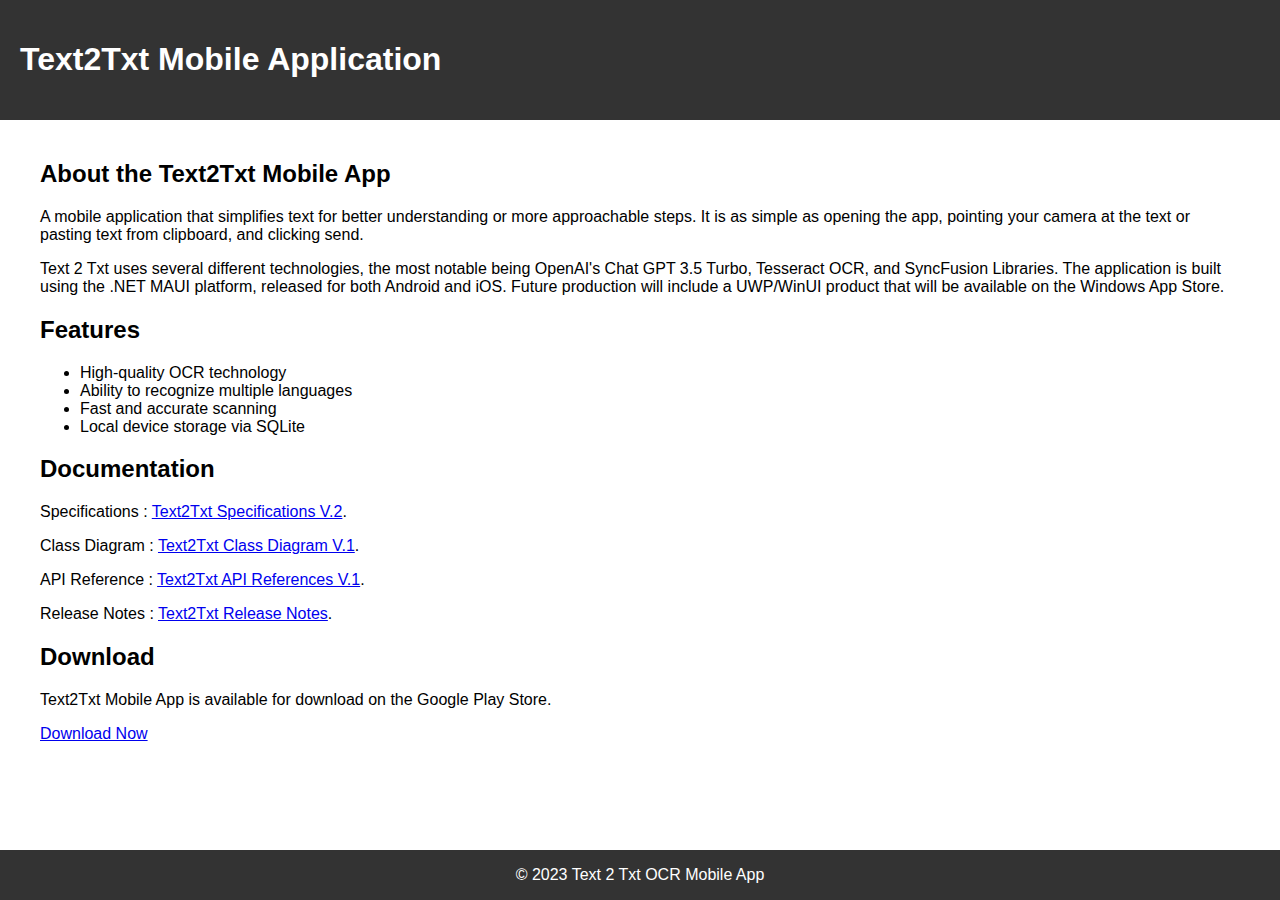
==== docs/index.html @ 9c096b7b "Google Play" ====
<!DOCTYPE html>
<html>
  <head>
    <title>Text2Txt Mobile App</title>
    <link rel="stylesheet" href="assets/css/style.css">
  </head>
  <body>
    <header>
      <h1>Text2Txt Mobile Application</h1>
    </header>

    <main>
      <section id="about">
        <h2>About the Text2Txt Mobile App</h2>
        <p>A mobile application that simplifies text for better understanding or more approachable steps. It is as simple as opening the app, pointing your camera at the text or pasting text from clipboard, and clicking send.</p>
        <p>Text 2 Txt uses several different technologies, the most notable being OpenAI's Chat GPT 3.5 Turbo, Tesseract OCR, and SyncFusion Libraries. The application is built using the .NET MAUI platform, released for both Android and iOS. Future production will include a UWP/WinUI product that will be available on the Windows App Store.</p>
      </section>

      <section id="features">
        <h2>Features</h2>
        <ul>
          <li>High-quality OCR technology</li>
          <li>Ability to recognize multiple languages</li>
          <li>Fast and accurate scanning</li>
          <li>Local device storage via SQLite</li>
        </ul>
      </section>

      <section id="documentation">
        <h2>Documentation</h2>
        <p>Specifications   : <a href="assets/files/Text 2 Txt Specification v2.docx">Text2Txt Specifications V.2</a>.</p>
        <p>Class Diagram : <a href="#">Text2Txt Class Diagram V.1</a>.</p>
        <p>API Reference : <a href="#">Text2Txt API References V.1</a>.</p>
        <p>Release Notes : <a href="#">Text2Txt Release Notes</a>.</p>
      </section>

      <section id="download">
        <h2>Download</h2>
        <p>Text2Txt Mobile App is available for download on the Google Play Store.</p>
        <a href="https://play.google.com/store/apps">Download Now</a>
      </section>



      
    </main>

    <footer>
      <p>&copy; 2023 Text 2 Txt OCR Mobile App</p>
    </footer>
  </body>
</html>
---- docs/assets/css/style.css ----
body {
    font-family: Arial, sans-serif;
    margin: 0;
    padding: 0;
  }
  
  header {
    background-color: #333;
    color: #fff;
    display: flex;
    justify-content: space-between;
    align-items: center;
    padding: 20px;
  }
  
  nav ul {
    list-style: none;
    display: flex;
  }
  
  nav li {
    margin-right: 20px;
  }
  
  nav a {
    color: #fff;
    text-decoration: none;
    transition: color 0.3s;
  }
  
  nav a:hover {
    color: #f5f5f5;
  }
  
  main {
    max-width: 1200px;
    margin: 0 auto;
    padding: 20px;
  }
  footer {
    background-color: #333;
    color: #fff;
    display: flex;
    justify-content: center;
    margin-bottom: 0px;
    position: absolute;
    bottom: 0;
    width: 100%;
    text-align: center;
  }
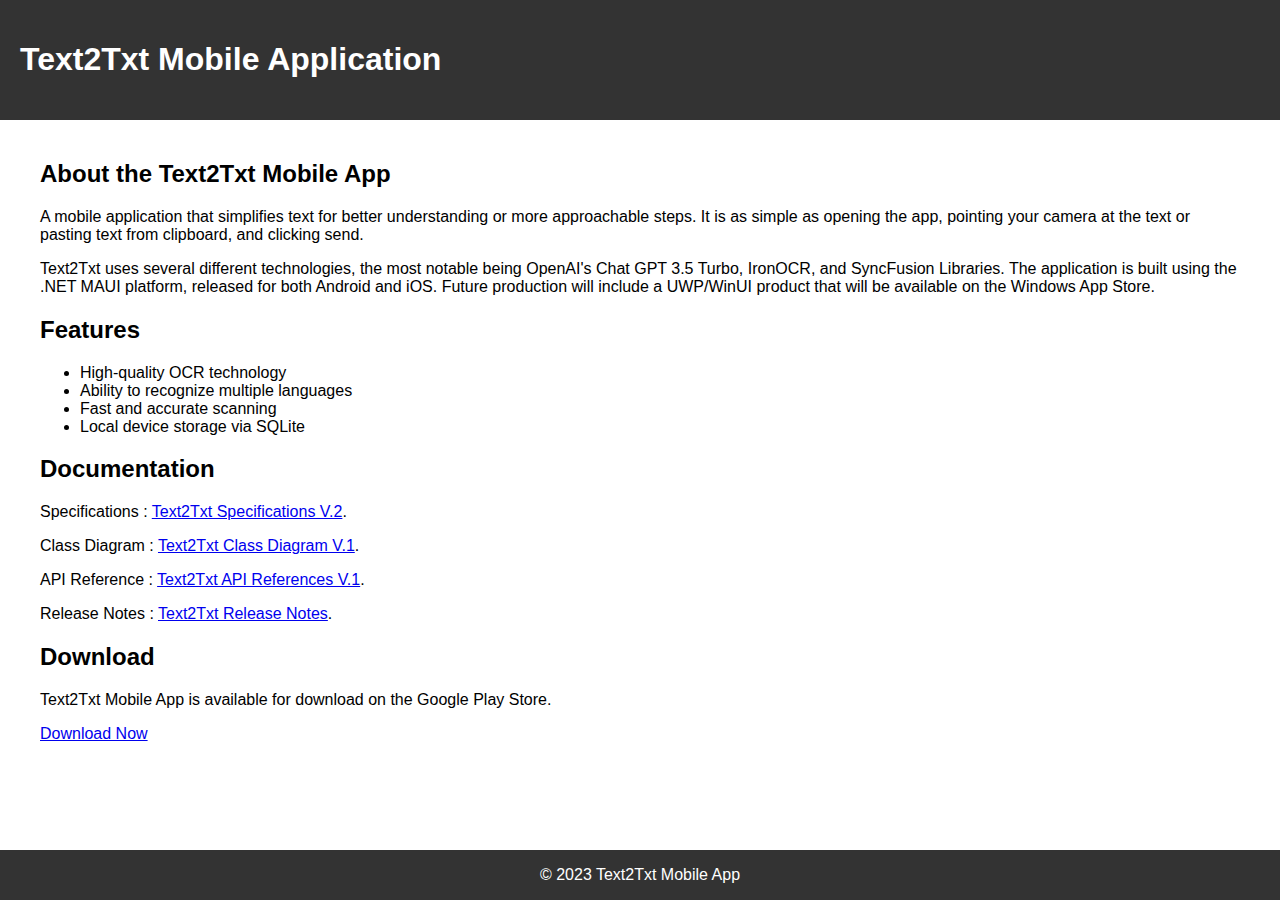
==== commit f4463254: "Update" ====
--- a/docs/index.html
+++ b/docs/index.html
@@ -13,7 +13,7 @@
       <section id="about">
         <h2>About the Text2Txt Mobile App</h2>
         <p>A mobile application that simplifies text for better understanding or more approachable steps. It is as simple as opening the app, pointing your camera at the text or pasting text from clipboard, and clicking send.</p>
-        <p>Text 2 Txt uses several different technologies, the most notable being OpenAI's Chat GPT 3.5 Turbo, Tesseract OCR, and SyncFusion Libraries. The application is built using the .NET MAUI platform, released for both Android and iOS. Future production will include a UWP/WinUI product that will be available on the Windows App Store.</p>
+        <p>Text2Txt uses several different technologies, the most notable being OpenAI's Chat GPT 3.5 Turbo, IronOCR, and SyncFusion Libraries. The application is built using the .NET MAUI platform, released for both Android and iOS. Future production will include a UWP/WinUI product that will be available on the Windows App Store.</p>
       </section>
 
       <section id="features">
@@ -28,7 +28,7 @@
 
       <section id="documentation">
         <h2>Documentation</h2>
-        <p>Specifications   : <a href="assets/files/Text 2 Txt Specification v2.docx">Text2Txt Specifications V.2</a>.</p>
+        <p>Specifications    : <a href="assets/files/Text 2 Txt Specifications v2.docx">Text2Txt Specifications V.2</a>.</p>
         <p>Class Diagram : <a href="#">Text2Txt Class Diagram V.1</a>.</p>
         <p>API Reference : <a href="#">Text2Txt API References V.1</a>.</p>
         <p>Release Notes : <a href="#">Text2Txt Release Notes</a>.</p>
@@ -46,7 +46,7 @@
     </main>
 
     <footer>
-      <p>&copy; 2023 Text 2 Txt OCR Mobile App</p>
+      <p>&copy; 2023 Text2Txt Mobile App</p>
     </footer>
   </body>
 </html>
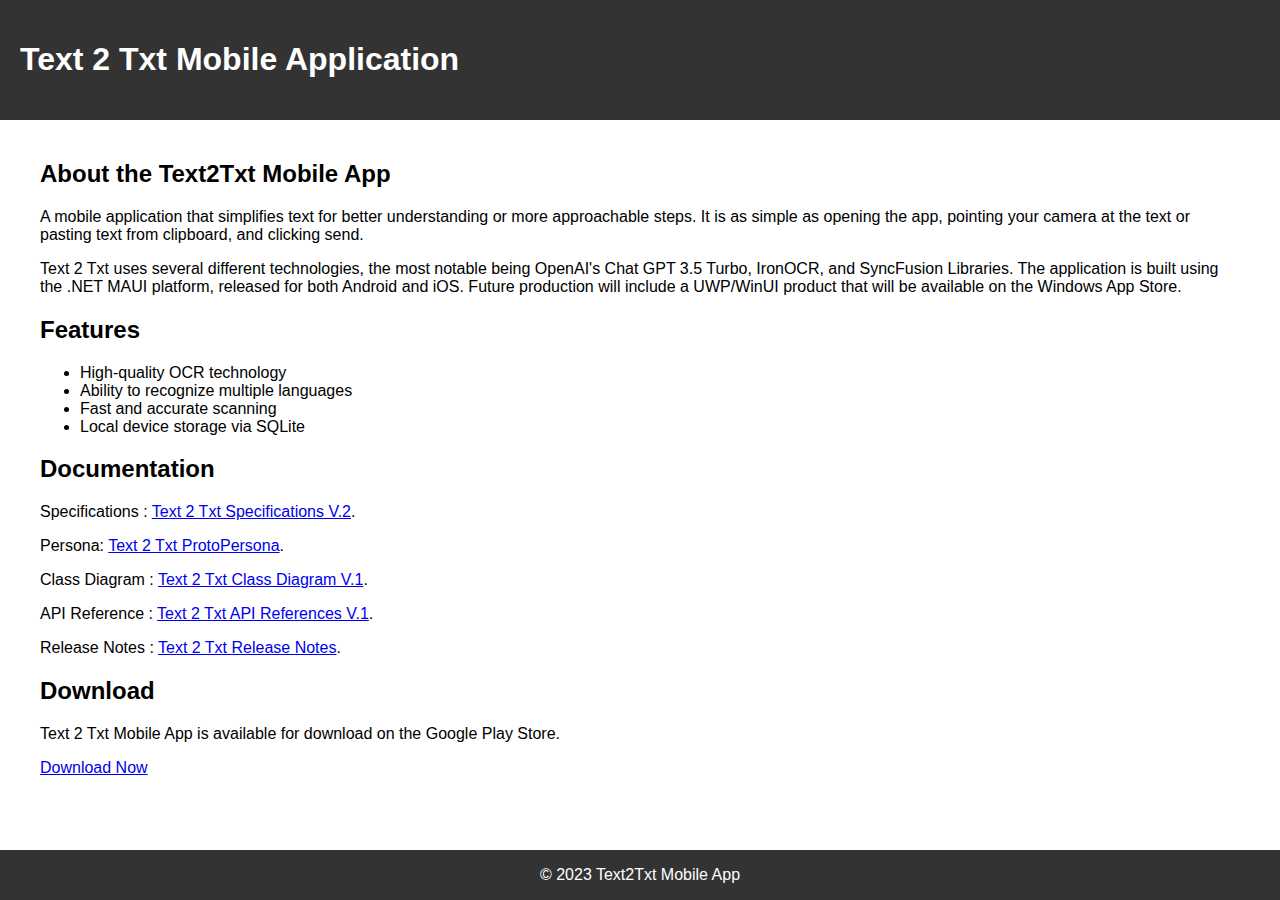
==== commit 48033158: "PDFs" ====
--- a/docs/index.html
+++ b/docs/index.html
@@ -6,14 +6,14 @@
   </head>
   <body>
     <header>
-      <h1>Text2Txt Mobile Application</h1>
+      <h1>Text 2 Txt Mobile Application</h1>
     </header>
 
     <main>
       <section id="about">
         <h2>About the Text2Txt Mobile App</h2>
         <p>A mobile application that simplifies text for better understanding or more approachable steps. It is as simple as opening the app, pointing your camera at the text or pasting text from clipboard, and clicking send.</p>
-        <p>Text2Txt uses several different technologies, the most notable being OpenAI's Chat GPT 3.5 Turbo, IronOCR, and SyncFusion Libraries. The application is built using the .NET MAUI platform, released for both Android and iOS. Future production will include a UWP/WinUI product that will be available on the Windows App Store.</p>
+        <p>Text 2 Txt uses several different technologies, the most notable being OpenAI's Chat GPT 3.5 Turbo, IronOCR, and SyncFusion Libraries. The application is built using the .NET MAUI platform, released for both Android and iOS. Future production will include a UWP/WinUI product that will be available on the Windows App Store.</p>
       </section>
 
       <section id="features">
@@ -28,15 +28,16 @@
 
       <section id="documentation">
         <h2>Documentation</h2>
-        <p>Specifications    : <a href="assets/files/Text 2 Txt Specifications v2.docx">Text2Txt Specifications V.2</a>.</p>
-        <p>Class Diagram : <a href="#">Text2Txt Class Diagram V.1</a>.</p>
-        <p>API Reference : <a href="#">Text2Txt API References V.1</a>.</p>
-        <p>Release Notes : <a href="#">Text2Txt Release Notes</a>.</p>
+        <p>Specifications : <a href="assets/files/Text 2 Txt Specifications v2.pdf">Text 2 Txt Specifications V.2</a>.</p>
+        <p>Persona: <a href="assets/files/Text 2 Txt ProtoPersona.pdf">Text 2 Txt ProtoPersona</a>.</p>
+        <p>Class Diagram : <a href="#">Text 2 Txt Class Diagram V.1</a>.</p>
+        <p>API Reference : <a href="#">Text 2 Txt API References V.1</a>.</p>
+        <p>Release Notes : <a href="#">Text 2 Txt Release Notes</a>.</p>
       </section>
 
       <section id="download">
         <h2>Download</h2>
-        <p>Text2Txt Mobile App is available for download on the Google Play Store.</p>
+        <p>Text 2 Txt Mobile App is available for download on the Google Play Store.</p>
         <a href="https://play.google.com/store/apps">Download Now</a>
       </section>
 
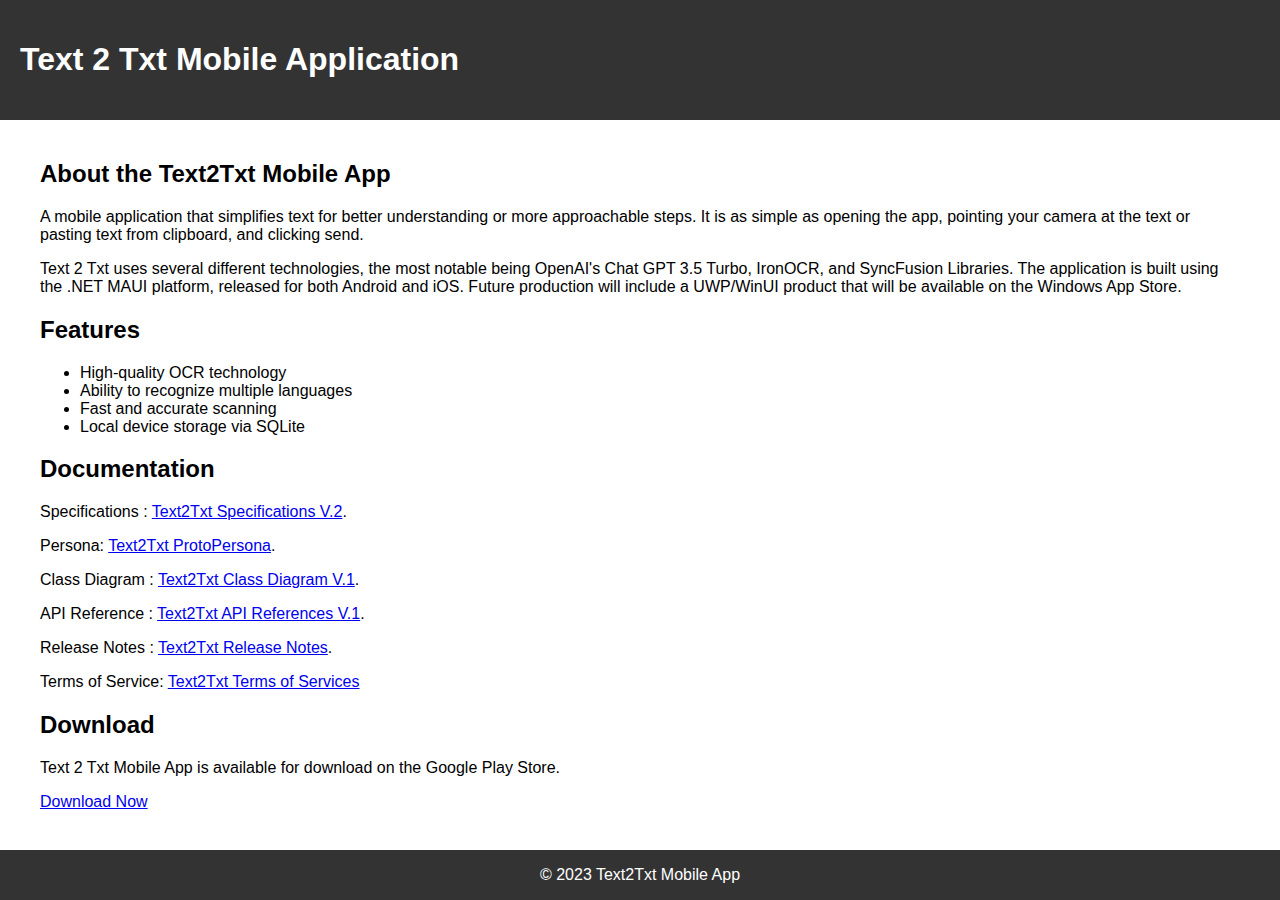
==== commit 43b4b1a6: "Terms of Service" ====
--- a/docs/index.html
+++ b/docs/index.html
@@ -8,14 +8,12 @@
     <header>
       <h1>Text 2 Txt Mobile Application</h1>
     </header>
-
     <main>
       <section id="about">
         <h2>About the Text2Txt Mobile App</h2>
         <p>A mobile application that simplifies text for better understanding or more approachable steps. It is as simple as opening the app, pointing your camera at the text or pasting text from clipboard, and clicking send.</p>
         <p>Text 2 Txt uses several different technologies, the most notable being OpenAI's Chat GPT 3.5 Turbo, IronOCR, and SyncFusion Libraries. The application is built using the .NET MAUI platform, released for both Android and iOS. Future production will include a UWP/WinUI product that will be available on the Windows App Store.</p>
       </section>
-
       <section id="features">
         <h2>Features</h2>
         <ul>
@@ -25,27 +23,21 @@
           <li>Local device storage via SQLite</li>
         </ul>
       </section>
-
       <section id="documentation">
         <h2>Documentation</h2>
-        <p>Specifications : <a href="assets/files/Text 2 Txt Specifications v2.pdf">Text 2 Txt Specifications V.2</a>.</p>
-        <p>Persona: <a href="assets/files/Text 2 Txt ProtoPersona.pdf">Text 2 Txt ProtoPersona</a>.</p>
-        <p>Class Diagram : <a href="#">Text 2 Txt Class Diagram V.1</a>.</p>
-        <p>API Reference : <a href="#">Text 2 Txt API References V.1</a>.</p>
-        <p>Release Notes : <a href="#">Text 2 Txt Release Notes</a>.</p>
+        <p>Specifications : <a href="assets/files/Text 2 Txt Specifications v2.pdf">Text2Txt Specifications V.2</a>.</p>
+        <p>Persona: <a href="assets/files/Text 2 Txt ProtoPersona.pdf">Text2Txt ProtoPersona</a>.</p>
+        <p>Class Diagram : <a href="assets/files/Text 2 Txt Class Diagram.pdf">Text2Txt Class Diagram V.1</a>.</p>
+        <p>API Reference : <a href="assets/files/Text 2 Txt API Requests.pdf">Text2Txt API References V.1</a>.</p>
+        <p>Release Notes : <a href="#">Text2Txt Release Notes</a>.</p>
+        <p>Terms of Service: <a href="terms.html">Text2Txt Terms of Services</a></p>
       </section>
-
       <section id="download">
         <h2>Download</h2>
         <p>Text 2 Txt Mobile App is available for download on the Google Play Store.</p>
         <a href="https://play.google.com/store/apps">Download Now</a>
       </section>
-
-
-
-      
     </main>
-
     <footer>
       <p>&copy; 2023 Text2Txt Mobile App</p>
     </footer>
--- a/docs/assets/css/style.css
+++ b/docs/assets/css/style.css
@@ -40,10 +40,9 @@
   footer {
     background-color: #333;
     color: #fff;
-    display: flex;
     justify-content: center;
     margin-bottom: 0px;
-    position: absolute;
+    position: fixed;
     bottom: 0;
     width: 100%;
     text-align: center;
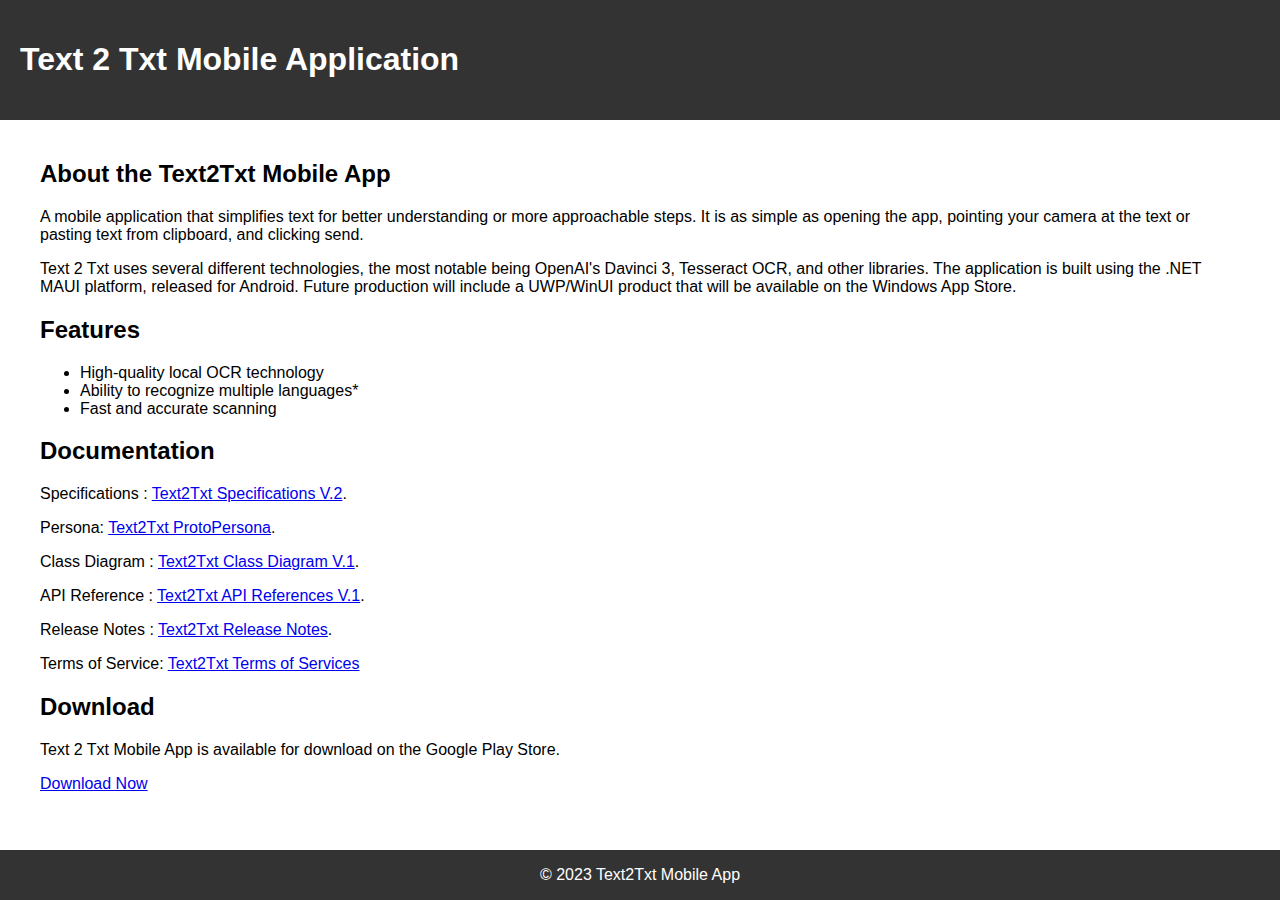
==== commit f5c45467: "Updated Site" ====
--- a/docs/index.html
+++ b/docs/index.html
@@ -12,15 +12,14 @@
       <section id="about">
         <h2>About the Text2Txt Mobile App</h2>
         <p>A mobile application that simplifies text for better understanding or more approachable steps. It is as simple as opening the app, pointing your camera at the text or pasting text from clipboard, and clicking send.</p>
-        <p>Text 2 Txt uses several different technologies, the most notable being OpenAI's Chat GPT 3.5 Turbo, IronOCR, and SyncFusion Libraries. The application is built using the .NET MAUI platform, released for both Android and iOS. Future production will include a UWP/WinUI product that will be available on the Windows App Store.</p>
+        <p>Text 2 Txt uses several different technologies, the most notable being OpenAI's Davinci 3, Tesseract OCR, and other libraries. The application is built using the .NET MAUI platform, released for Android. Future production will include a UWP/WinUI product that will be available on the Windows App Store.</p>
       </section>
       <section id="features">
         <h2>Features</h2>
         <ul>
-          <li>High-quality OCR technology</li>
-          <li>Ability to recognize multiple languages</li>
+          <li>High-quality local OCR technology</li>
+          <li>Ability to recognize multiple languages*</li>
           <li>Fast and accurate scanning</li>
-          <li>Local device storage via SQLite</li>
         </ul>
       </section>
       <section id="documentation">
